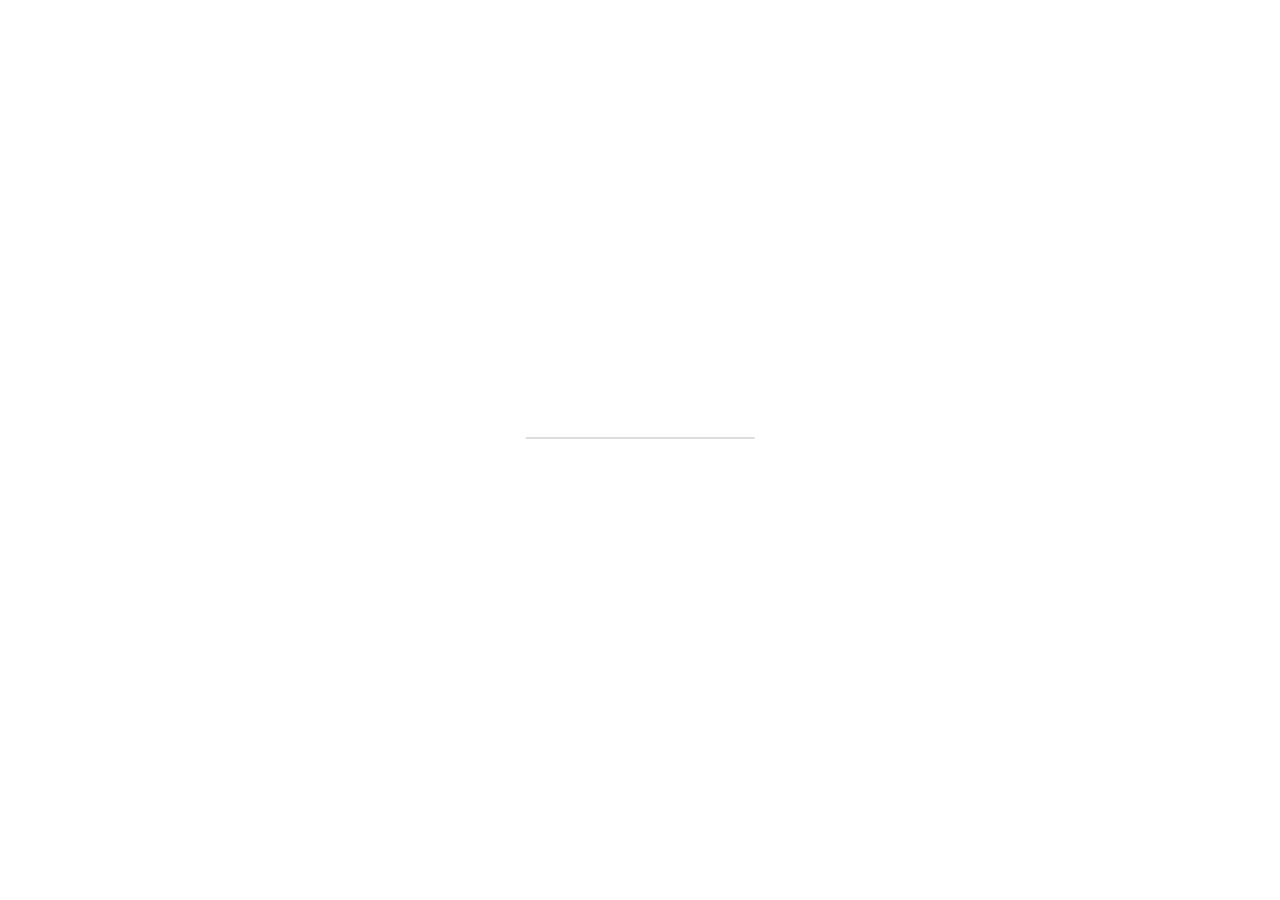
==== webpage/index.html @ ecf17a47 "Vefsíðan" ====
<!DOCTYPE html>
<html>
<title>Icelandic for Beginners</title>
<meta charset="UTF-8">
<meta name="description" content="Learn Icelandic for Beginners">
<meta name="keywords"
	content="Icelandic, Beginners' Icelandic, Learn Icelandic">
<meta name="author" content="Arnór Kristmundsson">
<meta name="viewport" content="width=device-width, initial-scale=1">
<link rel="stylesheet" href="style.css">
<body>

	<div
		class="bgimg w3-display-container w3-animate-opacity w3-text-white">
		<div class="w3-display-topleft w3-padding-large w3-xlarge">
			LOGO</div>
		<div class="w3-display-middle">
			<h1 class="w3-jumbo w3-animate-top">LEARN ICELANDIC</h1>
			<hr class="w3-border-grey" style="margin: auto; width: 40%">
			<p class="w3-large w3-center">
				<a class="w3-button" href="https://notendur.hi.is/ebba/index-english.html"
					target="_blank">Log in</a>
			</p>
			<p class="w3-large w3-center">
				<a class="w3-button" href="https://notendur.hi.is/ebba/index-english.html"
					target="_blank">Sign up</a>
			</p>
		</div>
		<div class="w3-display-bottomleft w3-padding-large">
			Powered by <a href="https://notendur.hi.is/ebba/index-english.html"
				target="_blank">Ebba</a>
		</div>
	</div>

</body>
</html>
---- webpage/style.css ----
/* W3.CSS 4.05 October 2017 by Jan Egil and Borge Refsnes */
/* Háskóli Íslands 22. October 2017 modified by Arnór Kristmundsson */
html {
	box-sizing: border-box
}

*, *:before, *:after {
	box-sizing: inherit
}
/* Extract from normalize.css by Nicolas Gallagher and Jonathan Neal git.io/normalize */
html {
	-ms-text-size-adjust: 100%;
	-webkit-text-size-adjust: 100%
}

body {
	margin: 0
}

article, aside, details, figcaption, figure, footer, header, main, menu,
	nav, section, summary {
	display: block
}

audio, canvas, progress, video {
	display: inline-block
}

progress {
	vertical-align: baseline
}

audio:not ([controls] ){
	display: none;
	height: 0
}

[hidden], template {
	display: none
}

a {
	background-color: transparent;
	-webkit-text-decoration-skip: objects
}

a:active, a:hover {
	outline-width: 0
}

abbr[title] {
	border-bottom: none;
	text-decoration: underline;
	text-decoration: underline dotted
}

dfn {
	font-style: italic
}

mark {
	background: #ff0;
	color: #000
}

small {
	font-size: 80%
}

sub, sup {
	font-size: 75%;
	line-height: 0;
	position: relative;
	vertical-align: baseline
}

sub {
	bottom: -0.25em
}

sup {
	top: -0.5em
}

figure {
	margin: 1em 40px
}

img {
	border-style: none
}

svg:not (:root ){
	overflow: hidden
}

code, kbd, pre, samp {
	font-family: monospace;
	font-size: 1em
}

hr {
	box-sizing: content-box;
	height: 0;
	overflow: visible
}

button, input, select, textarea {
	font: inherit;
	margin: 0
}

optgroup {
	font-weight: bold
}

button, input {
	overflow: visible
}

button, select {
	text-transform: none
}

button, html [type=button], [type=reset], [type=submit] {
	-webkit-appearance: button
}

button::-moz-focus-inner, [type=button]::-moz-focus-inner, [type=reset]::-moz-focus-inner,
	[type=submit]::-moz-focus-inner {
	border-style: none;
	padding: 0
}

button:-moz-focusring, [type=button]:-moz-focusring, [type=reset]:-moz-focusring,
	[type=submit]:-moz-focusring {
	outline: 1px dotted ButtonText
}

fieldset {
	border: 1px solid #c0c0c0;
	margin: 0 2px;
	padding: .35em .625em .75em
}

legend {
	color: inherit;
	display: table;
	max-width: 100%;
	padding: 0;
	white-space: normal
}

textarea {
	overflow: auto
}

[type=checkbox], [type=radio] {
	padding: 0
}

[type=number]::-webkit-inner-spin-button, [type=number]::-webkit-outer-spin-button
	{
	height: auto
}

[type=search] {
	-webkit-appearance: textfield;
	outline-offset: -2px
}

[type=search]::-webkit-search-cancel-button, [type=search]::-webkit-search-decoration
	{
	-webkit-appearance: none
}

::-webkit-input-placeholder {
	color: inherit;
	opacity: 0.54
}

::-webkit-file-upload-button {
	-webkit-appearance: button;
	font: inherit
}
/* End extract */
html, body {
	font-family: Verdana, sans-serif;
	font-size: 15px;
	line-height: 1.5;
	height: 100%
}

html {
	overflow-x: hidden
}

h1 {
	font-size: 36px
}

h2 {
	font-size: 30px
}

h3 {
	font-size: 24px
}

h4 {
	font-size: 20px
}

h5 {
	font-size: 18px
}

h6 {
	font-size: 16px
}

.w3-serif {
	font-family: serif
}

h1, h2, h3, h4, h5, h6 {
	font-family: Arial, sans-serif;
	font-weight: 400;
	margin: 10px 0
}

.w3-wide {
	letter-spacing: 4px
}

hr {
	border: 0;
	border-top: 1px solid #eee;
	margin: 20px 0
}

.w3-image {
	max-width: 100%;
	height: auto
}

img {
	margin-bottom: -5px
}

a {
	color: inherit
}

.w3-table, .w3-table-all {
	border-collapse: collapse;
	border-spacing: 0;
	width: 100%;
	display: table
}

.w3-table-all {
	border: 1px solid #ccc
}

.w3-bordered tr, .w3-table-all tr {
	border-bottom: 1px solid #ddd
}

.w3-striped tbody tr:nth-child(even) {
	background-color: #f1f1f1
}

.w3-table-all tr:nth-child(odd) {
	background-color: #fff
}

.w3-table-all tr:nth-child(even) {
	background-color: #f1f1f1
}

.w3-hoverable tbody tr:hover, .w3-ul.w3-hoverable li:hover {
	background-color: #ccc
}

.w3-centered tr th, .w3-centered tr td {
	text-align: center
}

.w3-table td, .w3-table th, .w3-table-all td, .w3-table-all th {
	padding: 8px 8px;
	display: table-cell;
	text-align: left;
	vertical-align: top
}

.w3-table th:first-child, .w3-table td:first-child, .w3-table-all th:first-child,
	.w3-table-all td:first-child {
	padding-left: 16px
}

.w3-btn, .w3-button {
	border: none;
	display: inline-block;
	outline: 0;
	padding: 8px 16px;
	vertical-align: middle;
	overflow: hidden;
	text-decoration: none;
	color: inherit;
	background-color: inherit;
	text-align: center;
	cursor: pointer;
	white-space: nowrap
}

.w3-btn:hover {
	box-shadow: 0 8px 16px 0 rgba(0, 0, 0, 0.2), 0 6px 20px 0
		rgba(0, 0, 0, 0.19)
}

.w3-btn, .w3-button {
	-webkit-touch-callout: none;
	-webkit-user-select: none;
	-khtml-user-select: none;
	-moz-user-select: none;
	-ms-user-select: none;
	user-select: none
}

.w3-disabled, .w3-btn:disabled, .w3-button:disabled {
	cursor: not-allowed;
	opacity: 0.3
}

.w3-disabled *, :disabled * {
	pointer-events: none
}

.w3-btn.w3-disabled:hover, .w3-btn:disabled:hover {
	box-shadow: none
}

.w3-badge, .w3-tag {
	background-color: #000;
	color: #fff;
	display: inline-block;
	padding-left: 8px;
	padding-right: 8px;
	text-align: center
}

.w3-badge {
	border-radius: 50%
}

.w3-ul {
	list-style-type: none;
	padding: 0;
	margin: 0
}

.w3-ul li {
	padding: 8px 16px;
	border-bottom: 1px solid #ddd
}

.w3-ul li:last-child {
	border-bottom: none
}

.w3-tooltip, .w3-display-container {
	position: relative
}

.w3-tooltip .w3-text {
	display: none
}

.w3-tooltip:hover .w3-text {
	display: inline-block
}

.w3-ripple:active {
	opacity: 0.5
}

.w3-ripple {
	transition: opacity 0s
}

.w3-input {
	padding: 8px;
	display: block;
	border: none;
	border-bottom: 1px solid #ccc;
	width: 100%
}

.w3-select {
	padding: 9px 0;
	width: 100%;
	border: none;
	border-bottom: 1px solid #ccc
}

.w3-dropdown-click, .w3-dropdown-hover {
	position: relative;
	display: inline-block;
	cursor: pointer
}

.w3-dropdown-hover:hover .w3-dropdown-content {
	display: block;
	z-index: 1
}

.w3-dropdown-hover:first-child, .w3-dropdown-click:hover {
	background-color: #ccc;
	color: #000
}

.w3-dropdown-hover:hover>.w3-button:first-child, .w3-dropdown-click:hover>.w3-button:first-child
	{
	background-color: #ccc;
	color: #000
}

.w3-dropdown-content {
	cursor: auto;
	color: #000;
	background-color: #fff;
	display: none;
	position: absolute;
	min-width: 160px;
	margin: 0;
	padding: 0
}

.w3-check, .w3-radio {
	width: 24px;
	height: 24px;
	position: relative;
	top: 6px
}

.w3-sidebar {
	height: 100%;
	width: 200px;
	background-color: #fff;
	position: fixed !important;
	z-index: 1;
	overflow: auto
}

.w3-bar-block .w3-dropdown-hover, .w3-bar-block .w3-dropdown-click {
	width: 100%
}

.w3-bar-block .w3-dropdown-hover .w3-dropdown-content, .w3-bar-block .w3-dropdown-click .w3-dropdown-content
	{
	min-width: 100%
}

.w3-bar-block .w3-dropdown-hover .w3-button, .w3-bar-block .w3-dropdown-click .w3-button
	{
	width: 100%;
	text-align: left;
	padding: 8px 16px
}

.w3-main, #main {
	transition: margin-left .4s
}

.w3-modal {
	z-index: 3;
	display: none;
	padding-top: 100px;
	position: fixed;
	left: 0;
	top: 0;
	width: 100%;
	height: 100%;
	overflow: auto;
	background-color: rgb(0, 0, 0);
	background-color: rgba(0, 0, 0, 0.4)
}

.w3-modal-content {
	margin: auto;
	background-color: #fff;
	position: relative;
	padding: 0;
	outline: 0;
	width: 600px
}

.w3-bar {
	width: 100%;
	overflow: hidden
}

.w3-center .w3-bar {
	display: inline-block;
	width: auto
}

.w3-bar .w3-bar-item {
	padding: 8px 16px;
	float: left;
	width: auto;
	border: none;
	outline: none;
	display: block
}

.w3-bar .w3-dropdown-hover, .w3-bar .w3-dropdown-click {
	position: static;
	float: left
}

.w3-bar .w3-button {
	white-space: normal
}

.w3-bar-block .w3-bar-item {
	width: 100%;
	display: block;
	padding: 8px 16px;
	text-align: left;
	border: none;
	outline: none;
	white-space: normal;
	float: none
}

.w3-bar-block.w3-center .w3-bar-item {
	text-align: center
}

.w3-block {
	display: block;
	width: 100%
}

.w3-responsive {
	display: block;
	overflow-x: auto
}

.w3-container:after, .w3-container:before, .w3-panel:after, .w3-panel:before,
	.w3-row:after, .w3-row:before, .w3-row-padding:after, .w3-row-padding:before,
	.w3-cell-row:before, .w3-cell-row:after, .w3-clear:after, .w3-clear:before,
	.w3-bar:before, .w3-bar:after {
	content: "";
	display: table;
	clear: both
}

.w3-col, .w3-half, .w3-third, .w3-twothird, .w3-threequarter,
	.w3-quarter {
	float: left;
	width: 100%
}

.w3-col.s1 {
	width: 8.33333%
}

.w3-col.s2 {
	width: 16.66666%
}

.w3-col.s3 {
	width: 24.99999%
}

.w3-col.s4 {
	width: 33.33333%
}

.w3-col.s5 {
	width: 41.66666%
}

.w3-col.s6 {
	width: 49.99999%
}

.w3-col.s7 {
	width: 58.33333%
}

.w3-col.s8 {
	width: 66.66666%
}

.w3-col.s9 {
	width: 74.99999%
}

.w3-col.s10 {
	width: 83.33333%
}

.w3-col.s11 {
	width: 91.66666%
}

.w3-col.s12 {
	width: 99.99999%
}

@media ( min-width :601px) {
	.w3-col.m1 {
		width: 8.33333%
	}
	.w3-col.m2 {
		width: 16.66666%
	}
	.w3-col.m3, .w3-quarter {
		width: 24.99999%
	}
	.w3-col.m4, .w3-third {
		width: 33.33333%
	}
	.w3-col.m5 {
		width: 41.66666%
	}
	.w3-col.m6, .w3-half {
		width: 49.99999%
	}
	.w3-col.m7 {
		width: 58.33333%
	}
	.w3-col.m8, .w3-twothird {
		width: 66.66666%
	}
	.w3-col.m9, .w3-threequarter {
		width: 74.99999%
	}
	.w3-col.m10 {
		width: 83.33333%
	}
	.w3-col.m11 {
		width: 91.66666%
	}
	.w3-col.m12 {
		width: 99.99999%
	}
}

@media ( min-width :993px) {
	.w3-col.l1 {
		width: 8.33333%
	}
	.w3-col.l2 {
		width: 16.66666%
	}
	.w3-col.l3 {
		width: 24.99999%
	}
	.w3-col.l4 {
		width: 33.33333%
	}
	.w3-col.l5 {
		width: 41.66666%
	}
	.w3-col.l6 {
		width: 49.99999%
	}
	.w3-col.l7 {
		width: 58.33333%
	}
	.w3-col.l8 {
		width: 66.66666%
	}
	.w3-col.l9 {
		width: 74.99999%
	}
	.w3-col.l10 {
		width: 83.33333%
	}
	.w3-col.l11 {
		width: 91.66666%
	}
	.w3-col.l12 {
		width: 99.99999%
	}
}

.w3-content {
	max-width: 980px;
	margin: auto
}

.w3-rest {
	overflow: hidden
}

.w3-cell-row {
	display: table;
	width: 100%
}

.w3-cell {
	display: table-cell
}

.w3-cell-top {
	vertical-align: top
}

.w3-cell-middle {
	vertical-align: middle
}

.w3-cell-bottom {
	vertical-align: bottom
}

.w3-hide {
	display: none !important
}

.w3-show-block, .w3-show {
	display: block !important
}

.w3-show-inline-block {
	display: inline-block !important
}

@media ( max-width :600px) {
	.w3-modal-content {
		margin: 0 10px;
		width: auto !important
	}
	.w3-modal {
		padding-top: 30px
	}
	.w3-dropdown-hover.w3-mobile .w3-dropdown-content, .w3-dropdown-click.w3-mobile .w3-dropdown-content
		{
		position: relative
	}
	.w3-hide-small {
		display: none !important
	}
	.w3-mobile {
		display: block;
		width: 100% !important
	}
	.w3-bar-item.w3-mobile, .w3-dropdown-hover.w3-mobile, .w3-dropdown-click.w3-mobile
		{
		text-align: center
	}
	.w3-dropdown-hover.w3-mobile, .w3-dropdown-hover.w3-mobile .w3-btn,
		.w3-dropdown-hover.w3-mobile .w3-button, .w3-dropdown-click.w3-mobile,
		.w3-dropdown-click.w3-mobile .w3-btn, .w3-dropdown-click.w3-mobile .w3-button
		{
		width: 100%
	}
}

@media ( max-width :768px) {
	.w3-modal-content {
		width: 500px
	}
	.w3-modal {
		padding-top: 50px
	}
}

@media ( min-width :993px) {
	.w3-modal-content {
		width: 900px
	}
	.w3-hide-large {
		display: none !important
	}
	.w3-sidebar.w3-collapse {
		display: block !important
	}
}

@media ( max-width :992px) and (min-width:601px) {
	.w3-hide-medium {
		display: none !important
	}
}

@media ( max-width :992px) {
	.w3-sidebar.w3-collapse {
		display: none
	}
	.w3-main {
		margin-left: 0 !important;
		margin-right: 0 !important
	}
}

.w3-top, .w3-bottom {
	position: fixed;
	width: 100%;
	z-index: 1
}

.w3-top {
	top: 0
}

.w3-bottom {
	bottom: 0
}

.w3-overlay {
	position: fixed;
	display: none;
	width: 100%;
	height: 100%;
	top: 0;
	left: 0;
	right: 0;
	bottom: 0;
	background-color: rgba(0, 0, 0, 0.5);
	z-index: 2
}

.w3-display-topleft {
	position: absolute;
	left: 0;
	top: 0
}

.w3-display-topright {
	position: absolute;
	right: 0;
	top: 0
}

.w3-display-bottomleft {
	position: absolute;
	left: 0;
	bottom: 0
}

.w3-display-bottomright {
	position: absolute;
	right: 0;
	bottom: 0
}

.w3-display-middle {
	position: absolute;
	top: 50%;
	left: 50%;
	transform: translate(-50%, -50%);
	-ms-transform: translate(-50%, -50%)
}

.w3-display-left {
	position: absolute;
	top: 50%;
	left: 0%;
	transform: translate(0%, -50%);
	-ms-transform: translate(-0%, -50%)
}

.w3-display-right {
	position: absolute;
	top: 50%;
	right: 0%;
	transform: translate(0%, -50%);
	-ms-transform: translate(0%, -50%)
}

.w3-display-topmiddle {
	position: absolute;
	left: 50%;
	top: 0;
	transform: translate(-50%, 0%);
	-ms-transform: translate(-50%, 0%)
}

.w3-display-bottommiddle {
	position: absolute;
	left: 50%;
	bottom: 0;
	transform: translate(-50%, 0%);
	-ms-transform: translate(-50%, 0%)
}

.w3-display-container:hover .w3-display-hover {
	display: block
}

.w3-display-container:hover span.w3-display-hover {
	display: inline-block
}

.w3-display-hover {
	display: none
}

.w3-display-position {
	position: absolute
}

.w3-circle {
	border-radius: 50%
}

.w3-round-small {
	border-radius: 2px
}

.w3-round, .w3-round-medium {
	border-radius: 4px
}

.w3-round-large {
	border-radius: 8px
}

.w3-round-xlarge {
	border-radius: 16px
}

.w3-round-xxlarge {
	border-radius: 32px
}

.w3-row-padding, .w3-row-padding>.w3-half, .w3-row-padding>.w3-third,
	.w3-row-padding>.w3-twothird, .w3-row-padding>.w3-threequarter,
	.w3-row-padding>.w3-quarter, .w3-row-padding>.w3-col {
	padding: 0 8px
}

.w3-container, .w3-panel {
	padding: 0.01em 16px
}

.w3-panel {
	margin-top: 16px;
	margin-bottom: 16px
}

.w3-code, .w3-codespan {
	font-family: Consolas;
	font-size: 16px
}

.w3-code {
	width: auto;
	background-color: #fff;
	padding: 8px 12px;
	border-left: 4px solid #4CAF50;
	word-wrap: break-word
}

.w3-codespan {
	color: crimson;
	background-color: #f1f1f1;
	padding-left: 4px;
	padding-right: 4px;
	font-size: 110%
}

.w3-card, .w3-card-2 {
	box-shadow: 0 2px 5px 0 rgba(0, 0, 0, 0.16), 0 2px 10px 0
		rgba(0, 0, 0, 0.12)
}

.w3-card-4, .w3-hover-shadow:hover {
	box-shadow: 0 4px 10px 0 rgba(0, 0, 0, 0.2), 0 4px 20px 0
		rgba(0, 0, 0, 0.19)
}

.w3-spin {
	animation: w3-spin 2s infinite linear
}

@
keyframes w3-spin { 0%{
	transform: rotate(0deg)
}

100%{
transform
:rotate(359deg)
}
}
.w3-animate-fading {
	animation: fading 10s infinite
}

@
keyframes fading { 0%{
	opacity: 0
}

50%{
opacity
:
1
}
100%{
opacity
:
0
}
}
.w3-animate-opacity {
	animation: opac 0.8s
}

@
keyframes opac {
	from {opacity: 0
}

to {
	opacity: 1
}

}
.w3-animate-top {
	position: relative;
	animation: animatetop 0.4s
}

@
keyframes animatetop {
	from {top: -300px;
	opacity: 0
}

to {
	top: 0;
	opacity: 1
}

}
.w3-animate-left {
	position: relative;
	animation: animateleft 0.4s
}

@
keyframes animateleft {
	from {left: -300px;
	opacity: 0
}

to {
	left: 0;
	opacity: 1
}

}
.w3-animate-right {
	position: relative;
	animation: animateright 0.4s
}

@
keyframes animateright {
	from {right: -300px;
	opacity: 0
}

to {
	right: 0;
	opacity: 1
}

}
.w3-animate-bottom {
	position: relative;
	animation: animatebottom 0.4s
}

@
keyframes animatebottom {
	from {bottom: -300px;
	opacity: 0
}

to {
	bottom: 0;
	opacity: 1
}

}
.w3-animate-zoom {
	animation: animatezoom 0.6s
}

@
keyframes animatezoom {
	from {transform: scale(0)
}

to {
	transform: scale(1)
}

}
.w3-animate-input {
	transition: width 0.4s ease-in-out
}

.w3-animate-input:focus {
	width: 100% !important
}

.w3-opacity, .w3-hover-opacity:hover {
	opacity: 0.60
}

.w3-opacity-off, .w3-hover-opacity-off:hover {
	opacity: 1
}

.w3-opacity-max {
	opacity: 0.25
}

.w3-opacity-min {
	opacity: 0.75
}

.w3-greyscale-max, .w3-grayscale-max, .w3-hover-greyscale:hover,
	.w3-hover-grayscale:hover {
	filter: grayscale(100%)
}

.w3-greyscale, .w3-grayscale {
	filter: grayscale(75%)
}

.w3-greyscale-min, .w3-grayscale-min {
	filter: grayscale(50%)
}

.w3-sepia {
	filter: sepia(75%)
}

.w3-sepia-max, .w3-hover-sepia:hover {
	filter: sepia(100%)
}

.w3-sepia-min {
	filter: sepia(50%)
}

.w3-tiny {
	font-size: 10px !important
}

.w3-small {
	font-size: 12px !important
}

.w3-medium {
	font-size: 15px !important
}

.w3-large {
	font-size: 18px !important
}

.w3-xlarge {
	font-size: 24px !important
}

.w3-xxlarge {
	font-size: 36px !important
}

.w3-xxxlarge {
	font-size: 48px !important
}

.w3-jumbo {
	font-size: 64px !important
}

.w3-left-align {
	text-align: left !important
}

.w3-right-align {
	text-align: right !important
}

.w3-justify {
	text-align: justify !important
}

.w3-center {
	text-align: center !important
}

.w3-border-0 {
	border: 0 !important
}

.w3-border {
	border: 1px solid #ccc !important
}

.w3-border-top {
	border-top: 1px solid #ccc !important
}

.w3-border-bottom {
	border-bottom: 1px solid #ccc !important
}

.w3-border-left {
	border-left: 1px solid #ccc !important
}

.w3-border-right {
	border-right: 1px solid #ccc !important
}

.w3-topbar {
	border-top: 6px solid #ccc !important
}

.w3-bottombar {
	border-bottom: 6px solid #ccc !important
}

.w3-leftbar {
	border-left: 6px solid #ccc !important
}

.w3-rightbar {
	border-right: 6px solid #ccc !important
}

.w3-section, .w3-code {
	margin-top: 16px !important;
	margin-bottom: 16px !important
}

.w3-margin {
	margin: 16px !important
}

.w3-margin-top {
	margin-top: 16px !important
}

.w3-margin-bottom {
	margin-bottom: 16px !important
}

.w3-margin-left {
	margin-left: 16px !important
}

.w3-margin-right {
	margin-right: 16px !important
}

.w3-padding-small {
	padding: 4px 8px !important
}

.w3-padding {
	padding: 8px 16px !important
}

.w3-padding-large {
	padding: 12px 24px !important
}

.w3-padding-16 {
	padding-top: 16px !important;
	padding-bottom: 16px !important
}

.w3-padding-24 {
	padding-top: 24px !important;
	padding-bottom: 24px !important
}

.w3-padding-32 {
	padding-top: 32px !important;
	padding-bottom: 32px !important
}

.w3-padding-48 {
	padding-top: 48px !important;
	padding-bottom: 48px !important
}

.w3-padding-64 {
	padding-top: 64px !important;
	padding-bottom: 64px !important
}

.w3-left {
	float: left !important
}

.w3-right {
	float: right !important
}

.w3-button:hover {
	color: #000 !important;
	background-color: #ccc !important
}

.w3-transparent, .w3-hover-none:hover {
	background-color: transparent !important
}

.w3-hover-none:hover {
	box-shadow: none !important
}
/* Colors */
.w3-amber, .w3-hover-amber:hover {
	color: #000 !important;
	background-color: #ffc107 !important
}

.w3-aqua, .w3-hover-aqua:hover {
	color: #000 !important;
	background-color: #00ffff !important
}

.w3-blue, .w3-hover-blue:hover {
	color: #fff !important;
	background-color: #2196F3 !important
}

.w3-light-blue, .w3-hover-light-blue:hover {
	color: #000 !important;
	background-color: #87CEEB !important
}

.w3-brown, .w3-hover-brown:hover {
	color: #fff !important;
	background-color: #795548 !important
}

.w3-cyan, .w3-hover-cyan:hover {
	color: #000 !important;
	background-color: #00bcd4 !important
}

.w3-blue-grey, .w3-hover-blue-grey:hover, .w3-blue-gray,
	.w3-hover-blue-gray:hover {
	color: #fff !important;
	background-color: #607d8b !important
}

.w3-green, .w3-hover-green:hover {
	color: #fff !important;
	background-color: #4CAF50 !important
}

.w3-light-green, .w3-hover-light-green:hover {
	color: #000 !important;
	background-color: #8bc34a !important
}

.w3-indigo, .w3-hover-indigo:hover {
	color: #fff !important;
	background-color: #3f51b5 !important
}

.w3-khaki, .w3-hover-khaki:hover {
	color: #000 !important;
	background-color: #f0e68c !important
}

.w3-lime, .w3-hover-lime:hover {
	color: #000 !important;
	background-color: #cddc39 !important
}

.w3-orange, .w3-hover-orange:hover {
	color: #000 !important;
	background-color: #ff9800 !important
}

.w3-deep-orange, .w3-hover-deep-orange:hover {
	color: #fff !important;
	background-color: #ff5722 !important
}

.w3-pink, .w3-hover-pink:hover {
	color: #fff !important;
	background-color: #e91e63 !important
}

.w3-purple, .w3-hover-purple:hover {
	color: #fff !important;
	background-color: #9c27b0 !important
}

.w3-deep-purple, .w3-hover-deep-purple:hover {
	color: #fff !important;
	background-color: #673ab7 !important
}

.w3-red, .w3-hover-red:hover {
	color: #fff !important;
	background-color: #f44336 !important
}

.w3-sand, .w3-hover-sand:hover {
	color: #000 !important;
	background-color: #fdf5e6 !important
}

.w3-teal, .w3-hover-teal:hover {
	color: #fff !important;
	background-color: #009688 !important
}

.w3-yellow, .w3-hover-yellow:hover {
	color: #000 !important;
	background-color: #ffeb3b !important
}

.w3-white, .w3-hover-white:hover {
	color: #000 !important;
	background-color: #fff !important
}

.w3-black, .w3-hover-black:hover {
	color: #fff !important;
	background-color: #000 !important
}

.w3-grey, .w3-hover-grey:hover, .w3-gray, .w3-hover-gray:hover {
	color: #000 !important;
	background-color: #bbb !important
}

.w3-light-grey, .w3-hover-light-grey:hover, .w3-light-gray,
	.w3-hover-light-gray:hover {
	color: #000 !important;
	background-color: #f1f1f1 !important
}

.w3-dark-grey, .w3-hover-dark-grey:hover, .w3-dark-gray,
	.w3-hover-dark-gray:hover {
	color: #fff !important;
	background-color: #616161 !important
}

.w3-pale-red, .w3-hover-pale-red:hover {
	color: #000 !important;
	background-color: #ffdddd !important
}

.w3-pale-green, .w3-hover-pale-green:hover {
	color: #000 !important;
	background-color: #ddffdd !important
}

.w3-pale-yellow, .w3-hover-pale-yellow:hover {
	color: #000 !important;
	background-color: #ffffcc !important
}

.w3-pale-blue, .w3-hover-pale-blue:hover {
	color: #000 !important;
	background-color: #ddffff !important
}

.w3-text-red, .w3-hover-text-red:hover {
	color: #f44336 !important
}

.w3-text-green, .w3-hover-text-green:hover {
	color: #4CAF50 !important
}

.w3-text-blue, .w3-hover-text-blue:hover {
	color: #2196F3 !important
}

.w3-text-yellow, .w3-hover-text-yellow:hover {
	color: #ffeb3b !important
}

.w3-text-white, .w3-hover-text-white:hover {
	color: #fff !important
}

.w3-text-black, .w3-hover-text-black:hover {
	color: #000 !important
}

.w3-text-grey, .w3-hover-text-grey:hover, .w3-text-gray,
	.w3-hover-text-gray:hover {
	color: #757575 !important
}

.w3-text-amber {
	color: #ffc107 !important
}

.w3-text-aqua {
	color: #00ffff !important
}

.w3-text-light-blue {
	color: #87CEEB !important
}

.w3-text-brown {
	color: #795548 !important
}

.w3-text-cyan {
	color: #00bcd4 !important
}

.w3-text-blue-grey, .w3-text-blue-gray {
	color: #607d8b !important
}

.w3-text-light-green {
	color: #8bc34a !important
}

.w3-text-indigo {
	color: #3f51b5 !important
}

.w3-text-khaki {
	color: #b4aa50 !important
}

.w3-text-lime {
	color: #cddc39 !important
}

.w3-text-orange {
	color: #ff9800 !important
}

.w3-text-deep-orange {
	color: #ff5722 !important
}

.w3-text-pink {
	color: #e91e63 !important
}

.w3-text-purple {
	color: #9c27b0 !important
}

.w3-text-deep-purple {
	color: #673ab7 !important
}

.w3-text-sand {
	color: #fdf5e6 !important
}

.w3-text-teal {
	color: #009688 !important
}

.w3-text-light-grey, .w3-hover-text-light-grey:hover,
	.w3-text-light-gray, .w3-hover-text-light-gray:hover {
	color: #f1f1f1 !important
}

.w3-text-dark-grey, .w3-hover-text-dark-grey:hover, .w3-text-dark-gray,
	.w3-hover-text-dark-gray:hover {
	color: #3a3a3a !important
}

.w3-border-red, .w3-hover-border-red:hover {
	border-color: #f44336 !important
}

.w3-border-green, .w3-hover-border-green:hover {
	border-color: #4CAF50 !important
}

.w3-border-blue, .w3-hover-border-blue:hover {
	border-color: #2196F3 !important
}

.w3-border-yellow, .w3-hover-border-yellow:hover {
	border-color: #ffeb3b !important
}

.w3-border-white, .w3-hover-border-white:hover {
	border-color: #fff !important
}

.w3-border-black, .w3-hover-border-black:hover {
	border-color: #000 !important
}

.w3-border-grey, .w3-hover-border-grey:hover, .w3-border-gray,
	.w3-hover-border-gray:hover {
	border-color: #bbb !important
}

.bgimg {
    background-image: url('Iceland.jpg');
    min-height: 100%;
    background-position: center;
    background-size: cover;
}
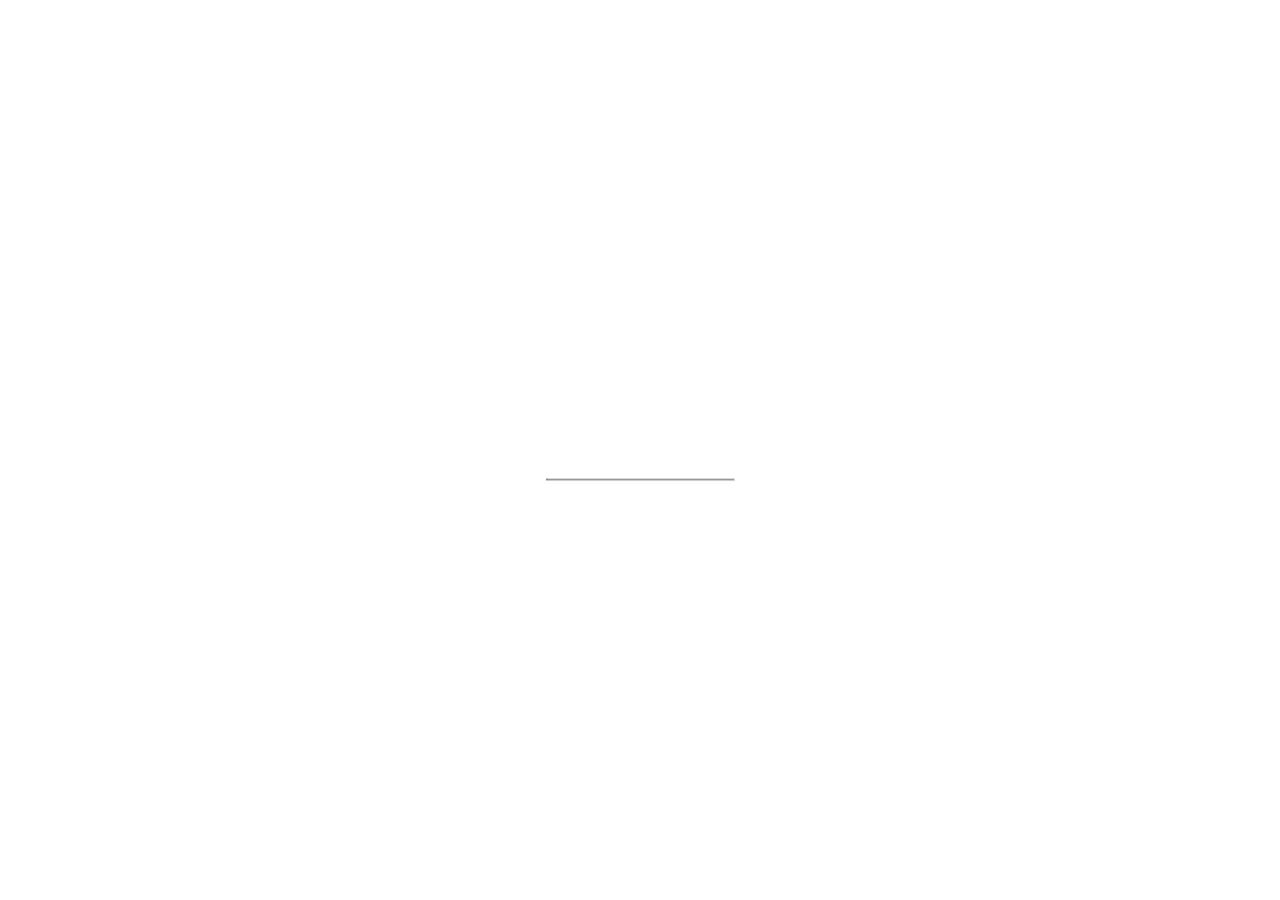
==== commit 2e2e504c: "Setti loginformið á forsíðuna" ====
--- a/webpage/index.html
+++ b/webpage/index.html
@@ -6,31 +6,72 @@
 <meta name="keywords"
 	content="Icelandic, Beginners' Icelandic, Learn Icelandic">
 <meta name="author" content="Arnór Kristmundsson">
-<meta name="viewport" content="width=device-width, initial-scale=1">
+<meta name="viewport" content="width=device-width, initial-scale=1, shrink-to-fit=no">
+<!-- Bootstrap CSS -->
+<link rel="stylesheet"
+	href="https://maxcdn.bootstrapcdn.com/bootstrap/4.0.0-beta.2/css/bootstrap.min.css"
+	integrity="sha384-PsH8R72JQ3SOdhVi3uxftmaW6Vc51MKb0q5P2rRUpPvrszuE4W1povHYgTpBfshb"
+	crossorigin="anonymous">
+<!-- Our Stylesheet -->
 <link rel="stylesheet" href="style.css">
 <body>
 
 	<div
-		class="bgimg w3-display-container w3-animate-opacity w3-text-white">
-		<div class="w3-display-topleft w3-padding-large w3-xlarge">
-			LOGO</div>
-		<div class="w3-display-middle">
-			<h1 class="w3-jumbo w3-animate-top">LEARN ICELANDIC</h1>
-			<hr class="w3-border-grey" style="margin: auto; width: 40%">
-			<p class="w3-large w3-center">
-				<a class="w3-button" href="https://notendur.hi.is/ebba/index-english.html"
-					target="_blank">Log in</a>
-			</p>
-			<p class="w3-large w3-center">
-				<a class="w3-button" href="https://notendur.hi.is/ebba/index-english.html"
-					target="_blank">Sign up</a>
-			</p>
-		</div>
-		<div class="w3-display-bottomleft w3-padding-large">
-			Powered by <a href="https://notendur.hi.is/ebba/index-english.html"
-				target="_blank">Ebba</a>
+		class="bgimg display-container animate-opacity">
+		<div class="display-middle">
+			<h1 class="animate-top text-white">LEARN ICELANDIC</h1>
+			<hr class="w3-border-grey">
+			<!--p><a class="button" href="login.html"target="_blank">Log in</a></p>
+			<p><a class="button" href="signup.html"target="_blank">Sign up</a></p-->
+			<button class="openModal" id="openModalLoginForm">Login</button>
+			<!--button class="openModal" id="openModalSignupForm">Signup</button-->
 		</div>
 	</div>
+	<div class="modalForm" id="modalLoginForm">
+		<form method="POST" class="modal-content animate" action="/demo/Login">
+			<div class="closeModal-container">
+				<span class="closeModal" id="closeModalLoginForm" title="Close Modal Login Form">&times;</span>
+			</div>
 
+			<div class="formbody">
+				<label>Username</label>
+				<input type="text" placeholder="Enter Username" name="loginInfo" required>
+				<label>Password</label>
+				<input type="password" placeholder="Enter Password" name="loginInfo" required>
+				<button type="submit" class="login submitLogin">Login</button>
+				<input type="checkbox" checked="checked">
+				Remember me
+			</div>
+
+			<div class="formfooter">
+				<a href="login_modal.html" class="cancel button">Cancel</a> <span
+				class="password">Forgot <a href="#">password?</a></span>
+			</div>
+		</form>
+	</div>
+
+	<div class="modalForm" id="modalSignupForm">
+		<form method="POST" class="modal-content animate" action="/demo/Signup">
+			<div class="closeModal-container">
+				<span class="closeModal" id="closeModalSignupForm" title="Close Modal Login Form">&times;</span>
+			</div>
+
+			<div class="formbody">
+				<label>Username</label>
+				<input type="text" placeholder="Enter Username" name="loginInfo" required>
+				<label>Password</label>
+				<input type="password" placeholder="Enter Password" name="loginInfo" required>
+				<button type="submit" class="login submitLogin">Login</button>
+				<input type="checkbox" checked="checked">
+				Remember me
+			</div>
+
+			<div class="formfooter">
+				<a href="login_modal.html" class="cancel button">Cancel</a> <span
+				class="password">Forgot <a href="#">password?</a></span>
+			</div>
+		</form>
+	</div>
+	<script src="modal.js"></script>
 </body>
 </html>
--- a/webpage/style.css
+++ b/webpage/style.css
@@ -1,102 +1,19 @@
-/* W3.CSS 4.05 October 2017 by Jan Egil and Borge Refsnes */
-/* Háskóli Íslands 22. October 2017 modified by Arnór Kristmundsson */
+/* style.css */
 html {
-	box-sizing: border-box
+	box-sizing: border-box;
+	-ms-text-size-adjust: 100%;
+	-webkit-text-size-adjust: 100% height: 100%;
+	height: 100%;
+	overflow-x: hidden;
 }
 
 *, *:before, *:after {
 	box-sizing: inherit
 }
-/* Extract from normalize.css by Nicolas Gallagher and Jonathan Neal git.io/normalize */
-html {
-	-ms-text-size-adjust: 100%;
-	-webkit-text-size-adjust: 100%
-}
 
 body {
-	margin: 0
-}
-
-article, aside, details, figcaption, figure, footer, header, main, menu,
-	nav, section, summary {
-	display: block
-}
-
-audio, canvas, progress, video {
-	display: inline-block
-}
-
-progress {
-	vertical-align: baseline
-}
-
-audio:not ([controls] ){
-	display: none;
-	height: 0
-}
-
-[hidden], template {
-	display: none
-}
-
-a {
-	background-color: transparent;
-	-webkit-text-decoration-skip: objects
-}
-
-a:active, a:hover {
-	outline-width: 0
-}
-
-abbr[title] {
-	border-bottom: none;
-	text-decoration: underline;
-	text-decoration: underline dotted
-}
-
-dfn {
-	font-style: italic
-}
-
-mark {
-	background: #ff0;
-	color: #000
-}
-
-small {
-	font-size: 80%
-}
-
-sub, sup {
-	font-size: 75%;
-	line-height: 0;
-	position: relative;
-	vertical-align: baseline
-}
-
-sub {
-	bottom: -0.25em
-}
-
-sup {
-	top: -0.5em
-}
-
-figure {
-	margin: 1em 40px
-}
-
-img {
-	border-style: none
-}
-
-svg:not (:root ){
-	overflow: hidden
-}
-
-code, kbd, pre, samp {
-	font-family: monospace;
-	font-size: 1em
+	height: 100%;
+	margin: 0;
 }
 
 hr {
@@ -105,1520 +22,251 @@
 	overflow: visible
 }
 
-button, input, select, textarea {
-	font: inherit;
-	margin: 0
-}
-
-optgroup {
-	font-weight: bold
-}
-
-button, input {
-	overflow: visible
-}
-
-button, select {
-	text-transform: none
-}
-
-button, html [type=button], [type=reset], [type=submit] {
-	-webkit-appearance: button
-}
-
-button::-moz-focus-inner, [type=button]::-moz-focus-inner, [type=reset]::-moz-focus-inner,
-	[type=submit]::-moz-focus-inner {
-	border-style: none;
-	padding: 0
-}
-
-button:-moz-focusring, [type=button]:-moz-focusring, [type=reset]:-moz-focusring,
-	[type=submit]:-moz-focusring {
-	outline: 1px dotted ButtonText
-}
-
-fieldset {
-	border: 1px solid #c0c0c0;
-	margin: 0 2px;
-	padding: .35em .625em .75em
-}
-
-legend {
-	color: inherit;
-	display: table;
-	max-width: 100%;
-	padding: 0;
-	white-space: normal
-}
-
-textarea {
-	overflow: auto
-}
-
-[type=checkbox], [type=radio] {
-	padding: 0
-}
-
-[type=number]::-webkit-inner-spin-button, [type=number]::-webkit-outer-spin-button
-	{
-	height: auto
-}
-
-[type=search] {
-	-webkit-appearance: textfield;
-	outline-offset: -2px
-}
-
-[type=search]::-webkit-search-cancel-button, [type=search]::-webkit-search-decoration
-	{
-	-webkit-appearance: none
-}
-
-::-webkit-input-placeholder {
-	color: inherit;
-	opacity: 0.54
-}
-
-::-webkit-file-upload-button {
-	-webkit-appearance: button;
-	font: inherit
-}
-/* End extract */
-html, body {
+/* containers.css */
+div.display-container {
+	position: relative;
+}
+
+div.display-middle {
+	text-align: center;
+	position: absolute;
+	top: 50%;
+	left: 50%;
+	transform: translate(-50%, -50%);
+	-ms-transform: translate(-50%, -50%);
+}
+
+/* font.css */
+* {
 	font-family: Verdana, sans-serif;
 	font-size: 15px;
 	line-height: 1.5;
-	height: 100%
-}
-
-html {
-	overflow-x: hidden
+}
+
+h1, h2 {
+	font-weight: 400;
+	margin: 10px 0;
 }
 
 h1 {
-	font-size: 36px
-}
-
-h2 {
-	font-size: 30px
-}
-
-h3 {
-	font-size: 24px
-}
-
-h4 {
-	font-size: 20px
-}
-
-h5 {
-	font-size: 18px
-}
-
-h6 {
-	font-size: 16px
-}
-
-.w3-serif {
-	font-family: serif
-}
-
-h1, h2, h3, h4, h5, h6 {
-	font-family: Arial, sans-serif;
-	font-weight: 400;
-	margin: 10px 0
-}
-
-.w3-wide {
-	letter-spacing: 4px
-}
-
-hr {
-	border: 0;
-	border-top: 1px solid #eee;
-	margin: 20px 0
-}
-
-.w3-image {
-	max-width: 100%;
-	height: auto
-}
-
-img {
-	margin-bottom: -5px
-}
-
-a {
-	color: inherit
-}
-
-.w3-table, .w3-table-all {
-	border-collapse: collapse;
-	border-spacing: 0;
-	width: 100%;
-	display: table
-}
-
-.w3-table-all {
-	border: 1px solid #ccc
-}
-
-.w3-bordered tr, .w3-table-all tr {
-	border-bottom: 1px solid #ddd
-}
-
-.w3-striped tbody tr:nth-child(even) {
-	background-color: #f1f1f1
-}
-
-.w3-table-all tr:nth-child(odd) {
-	background-color: #fff
-}
-
-.w3-table-all tr:nth-child(even) {
-	background-color: #f1f1f1
-}
-
-.w3-hoverable tbody tr:hover, .w3-ul.w3-hoverable li:hover {
-	background-color: #ccc
-}
-
-.w3-centered tr th, .w3-centered tr td {
-	text-align: center
-}
-
-.w3-table td, .w3-table th, .w3-table-all td, .w3-table-all th {
-	padding: 8px 8px;
-	display: table-cell;
-	text-align: left;
-	vertical-align: top
-}
-
-.w3-table th:first-child, .w3-table td:first-child, .w3-table-all th:first-child,
-	.w3-table-all td:first-child {
-	padding-left: 16px
-}
-
-.w3-btn, .w3-button {
+	font-size: 52px;
+}
+
+label {
+    font-weight: bold;
+}
+
+.text-white {
+	color: #fff !important;
+}
+
+/* buttons.css */
+
+/* Set a style for all buttons */
+button, .button {
+    color: white;
+    margin: 8px 0;
+    border: none;
+    cursor: pointer;
+}
+
+/* Set a style for all buttons */
+button, .button {
 	border: none;
 	display: inline-block;
 	outline: 0;
-	padding: 8px 16px;
 	vertical-align: middle;
 	overflow: hidden;
 	text-decoration: none;
-	color: inherit;
+	color: #fff;
 	background-color: inherit;
 	text-align: center;
 	cursor: pointer;
-	white-space: nowrap
-}
-
-.w3-btn:hover {
-	box-shadow: 0 8px 16px 0 rgba(0, 0, 0, 0.2), 0 6px 20px 0
-		rgba(0, 0, 0, 0.19)
-}
-
-.w3-btn, .w3-button {
+	white-space: nowrap;
 	-webkit-touch-callout: none;
 	-webkit-user-select: none;
 	-khtml-user-select: none;
 	-moz-user-select: none;
 	-ms-user-select: none;
-	user-select: none
-}
-
-.w3-disabled, .w3-btn:disabled, .w3-button:disabled {
+	user-select: none;
+}
+
+button:disabled, .button:disabled {
 	cursor: not-allowed;
-	opacity: 0.3
-}
-
-.w3-disabled *, :disabled * {
-	pointer-events: none
-}
-
-.w3-btn.w3-disabled:hover, .w3-btn:disabled:hover {
-	box-shadow: none
-}
-
-.w3-badge, .w3-tag {
-	background-color: #000;
-	color: #fff;
-	display: inline-block;
-	padding-left: 8px;
-	padding-right: 8px;
-	text-align: center
-}
-
-.w3-badge {
-	border-radius: 50%
-}
-
-.w3-ul {
-	list-style-type: none;
-	padding: 0;
-	margin: 0
-}
-
-.w3-ul li {
+	opacity: 0.3;
+}
+
+button:hover, .button:hover {
+	text-decoration: none;
+}
+
+
+button.openModal {
 	padding: 8px 16px;
-	border-bottom: 1px solid #ddd
-}
-
-.w3-ul li:last-child {
-	border-bottom: none
-}
-
-.w3-tooltip, .w3-display-container {
-	position: relative
-}
-
-.w3-tooltip .w3-text {
-	display: none
-}
-
-.w3-tooltip:hover .w3-text {
-	display: inline-block
-}
-
-.w3-ripple:active {
-	opacity: 0.5
-}
-
-.w3-ripple {
-	transition: opacity 0s
-}
-
-.w3-input {
-	padding: 8px;
-	display: block;
-	border: none;
-	border-bottom: 1px solid #ccc;
-	width: 100%
-}
-
-.w3-select {
-	padding: 9px 0;
-	width: 100%;
-	border: none;
-	border-bottom: 1px solid #ccc
-}
-
-.w3-dropdown-click, .w3-dropdown-hover {
+	margin: 0 auto;
+}
+
+button.openModal:hover {
+	color: #000;
+	background-color: #ccc;
+}
+
+/* Set a style for submitLogin button */
+button.submit {
+	margin: 8px 0;
+    background-color: #4CAF50 !important;
+    padding: 14px 20px;
+    width: 100%;
+}
+
+/* Extra style for the cancel button (red) */
+a.cancel {
+    width: auto;
+    padding: 10px 18px;
+    background-color: #f44336;
+}
+
+/* Add a hover effect for buttons */
+button.submitLogin:hover, a.cancel:hover {
+    opacity: 0.8;
+}
+
+/* form.css */
+form {
+    border: 3px solid #f1f1f1;
+    max-width: 600px;
+    margin: 5% auto;
+}
+
+	/* Full-width inputs */
+input[type=text], input[type=password] {
+    width: 100%;
+    padding: 12px 20px;
+    margin: 8px 0;
+    display: inline-block;
+    border: 1px solid #ccc;
+    box-sizing: border-box;
+}
+
+/* Add padding to the form body */
+.formbody {
+    padding: 16px;
+}
+
+/* Style the footer of the form */
+.formfooter {
+    background-color: #f1f1f1;
+    padding: 20px;
+}
+
+/* The "Forgot password" text */
+span.password {
+    float: right;
+    padding-top: auto;
+    padding-bottom: auto;
+}
+
+/* The Modal (background) */
+.modalForm {
+    display: none; /* Hidden by default */
+    position: fixed; /* Stay in place */
+    z-index: 1; /* Sit on top */
+    left: 0;
+    top: 0;
+    width: 100%; /* Full width */
+    height: 100%; /* Full height */
+    overflow: auto; /* Enable scroll if needed */
+    background-color: rgb(0,0,0); /* Fallback color */
+    background-color: rgba(0,0,0,0.4); /* Black w/ opacity */
+    padding-top: 60px;
+}
+
+/* Modal Content/Box */
+.modal-content {
+    background-color: #fefefe;
+    margin: 5% auto 15% auto; /* 5% from the top, 15% from the bottom and centered */
+    border: 1px solid #888;
+    width: 80%; /* Could be more or less, depending on screen size */
+}
+
+/* Position the close button */
+.closeModal-container {
+    margin: 24px 0 12px 0;
+    position: relative;
+}
+
+/* The Close Button (x) */
+.closeModal {
+    position: absolute;
+    right: 25px;
+    top: 0;
+    color: #000;
+    font-size: 35px;
+    font-weight: bold;
+}
+
+.closeModal:hover,
+.closeModal:focus {
+    color: red;
+    cursor: pointer;
+}
+
+/* Add Zoom Animation */
+.animate {
+    -webkit-animation: animatezoom 0.6s;
+    animation: animatezoom 0.6s
+}
+
+@-webkit-keyframes animatezoom {
+    from {-webkit-transform: scale(0)} 
+    to {-webkit-transform: scale(1)}
+}
+    
+@keyframes animatezoom {
+    from {transform: scale(0)} 
+    to {transform: scale(1)}
+}
+
+/* Change styles for span and cancel button on extra small screens */
+@media screen and (max-width: 300px) {
+    span.password {
+        display: block;
+        padding-top: 16px;
+        float: none;
+    }
+    .cancel {
+        width: 100%;
+    }
+} 
+
+/* animations */ 
+.animate-opacity {
+	animation: opac 0.8s;
+}
+
+.animate-top {
 	position: relative;
-	display: inline-block;
-	cursor: pointer
-}
-
-.w3-dropdown-hover:hover .w3-dropdown-content {
-	display: block;
-	z-index: 1
-}
-
-.w3-dropdown-hover:first-child, .w3-dropdown-click:hover {
-	background-color: #ccc;
-	color: #000
-}
-
-.w3-dropdown-hover:hover>.w3-button:first-child, .w3-dropdown-click:hover>.w3-button:first-child
-	{
-	background-color: #ccc;
-	color: #000
-}
-
-.w3-dropdown-content {
-	cursor: auto;
-	color: #000;
-	background-color: #fff;
-	display: none;
-	position: absolute;
-	min-width: 160px;
-	margin: 0;
-	padding: 0
-}
-
-.w3-check, .w3-radio {
-	width: 24px;
-	height: 24px;
-	position: relative;
-	top: 6px
-}
-
-.w3-sidebar {
-	height: 100%;
-	width: 200px;
-	background-color: #fff;
-	position: fixed !important;
-	z-index: 1;
-	overflow: auto
-}
-
-.w3-bar-block .w3-dropdown-hover, .w3-bar-block .w3-dropdown-click {
-	width: 100%
-}
-
-.w3-bar-block .w3-dropdown-hover .w3-dropdown-content, .w3-bar-block .w3-dropdown-click .w3-dropdown-content
-	{
-	min-width: 100%
-}
-
-.w3-bar-block .w3-dropdown-hover .w3-button, .w3-bar-block .w3-dropdown-click .w3-button
-	{
-	width: 100%;
-	text-align: left;
-	padding: 8px 16px
-}
-
-.w3-main, #main {
-	transition: margin-left .4s
-}
-
-.w3-modal {
-	z-index: 3;
-	display: none;
-	padding-top: 100px;
-	position: fixed;
-	left: 0;
-	top: 0;
-	width: 100%;
-	height: 100%;
-	overflow: auto;
-	background-color: rgb(0, 0, 0);
-	background-color: rgba(0, 0, 0, 0.4)
-}
-
-.w3-modal-content {
+	animation: animatetop 0.4s;
+}
+
+/* mainpage.css */
+
+/* background picture */
+.bgimg {
+	background-image: url('Iceland.jpg');
+	min-height: 100%;
+	background-position: center;
+	background-size: cover;
+}
+
+/* the line between the title and the buttons */
+hr {
+	border-color: #bbb;
 	margin: auto;
-	background-color: #fff;
-	position: relative;
-	padding: 0;
-	outline: 0;
-	width: 600px
-}
-
-.w3-bar {
-	width: 100%;
-	overflow: hidden
-}
-
-.w3-center .w3-bar {
-	display: inline-block;
-	width: auto
-}
-
-.w3-bar .w3-bar-item {
-	padding: 8px 16px;
-	float: left;
-	width: auto;
-	border: none;
-	outline: none;
-	display: block
-}
-
-.w3-bar .w3-dropdown-hover, .w3-bar .w3-dropdown-click {
-	position: static;
-	float: left
-}
-
-.w3-bar .w3-button {
-	white-space: normal
-}
-
-.w3-bar-block .w3-bar-item {
-	width: 100%;
-	display: block;
-	padding: 8px 16px;
-	text-align: left;
-	border: none;
-	outline: none;
-	white-space: normal;
-	float: none
-}
-
-.w3-bar-block.w3-center .w3-bar-item {
-	text-align: center
-}
-
-.w3-block {
-	display: block;
-	width: 100%
-}
-
-.w3-responsive {
-	display: block;
-	overflow-x: auto
-}
-
-.w3-container:after, .w3-container:before, .w3-panel:after, .w3-panel:before,
-	.w3-row:after, .w3-row:before, .w3-row-padding:after, .w3-row-padding:before,
-	.w3-cell-row:before, .w3-cell-row:after, .w3-clear:after, .w3-clear:before,
-	.w3-bar:before, .w3-bar:after {
-	content: "";
-	display: table;
-	clear: both
-}
-
-.w3-col, .w3-half, .w3-third, .w3-twothird, .w3-threequarter,
-	.w3-quarter {
-	float: left;
-	width: 100%
-}
-
-.w3-col.s1 {
-	width: 8.33333%
-}
-
-.w3-col.s2 {
-	width: 16.66666%
-}
-
-.w3-col.s3 {
-	width: 24.99999%
-}
-
-.w3-col.s4 {
-	width: 33.33333%
-}
-
-.w3-col.s5 {
-	width: 41.66666%
-}
-
-.w3-col.s6 {
-	width: 49.99999%
-}
-
-.w3-col.s7 {
-	width: 58.33333%
-}
-
-.w3-col.s8 {
-	width: 66.66666%
-}
-
-.w3-col.s9 {
-	width: 74.99999%
-}
-
-.w3-col.s10 {
-	width: 83.33333%
-}
-
-.w3-col.s11 {
-	width: 91.66666%
-}
-
-.w3-col.s12 {
-	width: 99.99999%
-}
-
-@media ( min-width :601px) {
-	.w3-col.m1 {
-		width: 8.33333%
-	}
-	.w3-col.m2 {
-		width: 16.66666%
-	}
-	.w3-col.m3, .w3-quarter {
-		width: 24.99999%
-	}
-	.w3-col.m4, .w3-third {
-		width: 33.33333%
-	}
-	.w3-col.m5 {
-		width: 41.66666%
-	}
-	.w3-col.m6, .w3-half {
-		width: 49.99999%
-	}
-	.w3-col.m7 {
-		width: 58.33333%
-	}
-	.w3-col.m8, .w3-twothird {
-		width: 66.66666%
-	}
-	.w3-col.m9, .w3-threequarter {
-		width: 74.99999%
-	}
-	.w3-col.m10 {
-		width: 83.33333%
-	}
-	.w3-col.m11 {
-		width: 91.66666%
-	}
-	.w3-col.m12 {
-		width: 99.99999%
-	}
-}
-
-@media ( min-width :993px) {
-	.w3-col.l1 {
-		width: 8.33333%
-	}
-	.w3-col.l2 {
-		width: 16.66666%
-	}
-	.w3-col.l3 {
-		width: 24.99999%
-	}
-	.w3-col.l4 {
-		width: 33.33333%
-	}
-	.w3-col.l5 {
-		width: 41.66666%
-	}
-	.w3-col.l6 {
-		width: 49.99999%
-	}
-	.w3-col.l7 {
-		width: 58.33333%
-	}
-	.w3-col.l8 {
-		width: 66.66666%
-	}
-	.w3-col.l9 {
-		width: 74.99999%
-	}
-	.w3-col.l10 {
-		width: 83.33333%
-	}
-	.w3-col.l11 {
-		width: 91.66666%
-	}
-	.w3-col.l12 {
-		width: 99.99999%
-	}
-}
-
-.w3-content {
-	max-width: 980px;
-	margin: auto
-}
-
-.w3-rest {
-	overflow: hidden
-}
-
-.w3-cell-row {
-	display: table;
-	width: 100%
-}
-
-.w3-cell {
-	display: table-cell
-}
-
-.w3-cell-top {
-	vertical-align: top
-}
-
-.w3-cell-middle {
-	vertical-align: middle
-}
-
-.w3-cell-bottom {
-	vertical-align: bottom
-}
-
-.w3-hide {
-	display: none !important
-}
-
-.w3-show-block, .w3-show {
-	display: block !important
-}
-
-.w3-show-inline-block {
-	display: inline-block !important
-}
-
-@media ( max-width :600px) {
-	.w3-modal-content {
-		margin: 0 10px;
-		width: auto !important
-	}
-	.w3-modal {
-		padding-top: 30px
-	}
-	.w3-dropdown-hover.w3-mobile .w3-dropdown-content, .w3-dropdown-click.w3-mobile .w3-dropdown-content
-		{
-		position: relative
-	}
-	.w3-hide-small {
-		display: none !important
-	}
-	.w3-mobile {
-		display: block;
-		width: 100% !important
-	}
-	.w3-bar-item.w3-mobile, .w3-dropdown-hover.w3-mobile, .w3-dropdown-click.w3-mobile
-		{
-		text-align: center
-	}
-	.w3-dropdown-hover.w3-mobile, .w3-dropdown-hover.w3-mobile .w3-btn,
-		.w3-dropdown-hover.w3-mobile .w3-button, .w3-dropdown-click.w3-mobile,
-		.w3-dropdown-click.w3-mobile .w3-btn, .w3-dropdown-click.w3-mobile .w3-button
-		{
-		width: 100%
-	}
-}
-
-@media ( max-width :768px) {
-	.w3-modal-content {
-		width: 500px
-	}
-	.w3-modal {
-		padding-top: 50px
-	}
-}
-
-@media ( min-width :993px) {
-	.w3-modal-content {
-		width: 900px
-	}
-	.w3-hide-large {
-		display: none !important
-	}
-	.w3-sidebar.w3-collapse {
-		display: block !important
-	}
-}
-
-@media ( max-width :992px) and (min-width:601px) {
-	.w3-hide-medium {
-		display: none !important
-	}
-}
-
-@media ( max-width :992px) {
-	.w3-sidebar.w3-collapse {
-		display: none
-	}
-	.w3-main {
-		margin-left: 0 !important;
-		margin-right: 0 !important
-	}
-}
-
-.w3-top, .w3-bottom {
-	position: fixed;
-	width: 100%;
-	z-index: 1
-}
-
-.w3-top {
-	top: 0
-}
-
-.w3-bottom {
-	bottom: 0
-}
-
-.w3-overlay {
-	position: fixed;
-	display: none;
-	width: 100%;
-	height: 100%;
-	top: 0;
-	left: 0;
-	right: 0;
-	bottom: 0;
-	background-color: rgba(0, 0, 0, 0.5);
-	z-index: 2
-}
-
-.w3-display-topleft {
-	position: absolute;
-	left: 0;
-	top: 0
-}
-
-.w3-display-topright {
-	position: absolute;
-	right: 0;
-	top: 0
-}
-
-.w3-display-bottomleft {
-	position: absolute;
-	left: 0;
-	bottom: 0
-}
-
-.w3-display-bottomright {
-	position: absolute;
-	right: 0;
-	bottom: 0
-}
-
-.w3-display-middle {
-	position: absolute;
-	top: 50%;
-	left: 50%;
-	transform: translate(-50%, -50%);
-	-ms-transform: translate(-50%, -50%)
-}
-
-.w3-display-left {
-	position: absolute;
-	top: 50%;
-	left: 0%;
-	transform: translate(0%, -50%);
-	-ms-transform: translate(-0%, -50%)
-}
-
-.w3-display-right {
-	position: absolute;
-	top: 50%;
-	right: 0%;
-	transform: translate(0%, -50%);
-	-ms-transform: translate(0%, -50%)
-}
-
-.w3-display-topmiddle {
-	position: absolute;
-	left: 50%;
-	top: 0;
-	transform: translate(-50%, 0%);
-	-ms-transform: translate(-50%, 0%)
-}
-
-.w3-display-bottommiddle {
-	position: absolute;
-	left: 50%;
-	bottom: 0;
-	transform: translate(-50%, 0%);
-	-ms-transform: translate(-50%, 0%)
-}
-
-.w3-display-container:hover .w3-display-hover {
-	display: block
-}
-
-.w3-display-container:hover span.w3-display-hover {
-	display: inline-block
-}
-
-.w3-display-hover {
-	display: none
-}
-
-.w3-display-position {
-	position: absolute
-}
-
-.w3-circle {
-	border-radius: 50%
-}
-
-.w3-round-small {
-	border-radius: 2px
-}
-
-.w3-round, .w3-round-medium {
-	border-radius: 4px
-}
-
-.w3-round-large {
-	border-radius: 8px
-}
-
-.w3-round-xlarge {
-	border-radius: 16px
-}
-
-.w3-round-xxlarge {
-	border-radius: 32px
-}
-
-.w3-row-padding, .w3-row-padding>.w3-half, .w3-row-padding>.w3-third,
-	.w3-row-padding>.w3-twothird, .w3-row-padding>.w3-threequarter,
-	.w3-row-padding>.w3-quarter, .w3-row-padding>.w3-col {
-	padding: 0 8px
-}
-
-.w3-container, .w3-panel {
-	padding: 0.01em 16px
-}
-
-.w3-panel {
-	margin-top: 16px;
-	margin-bottom: 16px
-}
-
-.w3-code, .w3-codespan {
-	font-family: Consolas;
-	font-size: 16px
-}
-
-.w3-code {
-	width: auto;
-	background-color: #fff;
-	padding: 8px 12px;
-	border-left: 4px solid #4CAF50;
-	word-wrap: break-word
-}
-
-.w3-codespan {
-	color: crimson;
-	background-color: #f1f1f1;
-	padding-left: 4px;
-	padding-right: 4px;
-	font-size: 110%
-}
-
-.w3-card, .w3-card-2 {
-	box-shadow: 0 2px 5px 0 rgba(0, 0, 0, 0.16), 0 2px 10px 0
-		rgba(0, 0, 0, 0.12)
-}
-
-.w3-card-4, .w3-hover-shadow:hover {
-	box-shadow: 0 4px 10px 0 rgba(0, 0, 0, 0.2), 0 4px 20px 0
-		rgba(0, 0, 0, 0.19)
-}
-
-.w3-spin {
-	animation: w3-spin 2s infinite linear
-}
-
-@
-keyframes w3-spin { 0%{
-	transform: rotate(0deg)
-}
-
-100%{
-transform
-:rotate(359deg)
-}
-}
-.w3-animate-fading {
-	animation: fading 10s infinite
-}
-
-@
-keyframes fading { 0%{
-	opacity: 0
-}
-
-50%{
-opacity
-:
-1
-}
-100%{
-opacity
-:
-0
-}
-}
-.w3-animate-opacity {
-	animation: opac 0.8s
-}
-
-@
-keyframes opac {
-	from {opacity: 0
-}
-
-to {
-	opacity: 1
-}
-
-}
-.w3-animate-top {
-	position: relative;
-	animation: animatetop 0.4s
-}
-
-@
-keyframes animatetop {
-	from {top: -300px;
-	opacity: 0
-}
-
-to {
-	top: 0;
-	opacity: 1
-}
-
-}
-.w3-animate-left {
-	position: relative;
-	animation: animateleft 0.4s
-}
-
-@
-keyframes animateleft {
-	from {left: -300px;
-	opacity: 0
-}
-
-to {
-	left: 0;
-	opacity: 1
-}
-
-}
-.w3-animate-right {
-	position: relative;
-	animation: animateright 0.4s
-}
-
-@
-keyframes animateright {
-	from {right: -300px;
-	opacity: 0
-}
-
-to {
-	right: 0;
-	opacity: 1
-}
-
-}
-.w3-animate-bottom {
-	position: relative;
-	animation: animatebottom 0.4s
-}
-
-@
-keyframes animatebottom {
-	from {bottom: -300px;
-	opacity: 0
-}
-
-to {
-	bottom: 0;
-	opacity: 1
-}
-
-}
-.w3-animate-zoom {
-	animation: animatezoom 0.6s
-}
-
-@
-keyframes animatezoom {
-	from {transform: scale(0)
-}
-
-to {
-	transform: scale(1)
-}
-
-}
-.w3-animate-input {
-	transition: width 0.4s ease-in-out
-}
-
-.w3-animate-input:focus {
-	width: 100% !important
-}
-
-.w3-opacity, .w3-hover-opacity:hover {
-	opacity: 0.60
-}
-
-.w3-opacity-off, .w3-hover-opacity-off:hover {
-	opacity: 1
-}
-
-.w3-opacity-max {
-	opacity: 0.25
-}
-
-.w3-opacity-min {
-	opacity: 0.75
-}
-
-.w3-greyscale-max, .w3-grayscale-max, .w3-hover-greyscale:hover,
-	.w3-hover-grayscale:hover {
-	filter: grayscale(100%)
-}
-
-.w3-greyscale, .w3-grayscale {
-	filter: grayscale(75%)
-}
-
-.w3-greyscale-min, .w3-grayscale-min {
-	filter: grayscale(50%)
-}
-
-.w3-sepia {
-	filter: sepia(75%)
-}
-
-.w3-sepia-max, .w3-hover-sepia:hover {
-	filter: sepia(100%)
-}
-
-.w3-sepia-min {
-	filter: sepia(50%)
-}
-
-.w3-tiny {
-	font-size: 10px !important
-}
-
-.w3-small {
-	font-size: 12px !important
-}
-
-.w3-medium {
-	font-size: 15px !important
-}
-
-.w3-large {
-	font-size: 18px !important
-}
-
-.w3-xlarge {
-	font-size: 24px !important
-}
-
-.w3-xxlarge {
-	font-size: 36px !important
-}
-
-.w3-xxxlarge {
-	font-size: 48px !important
-}
-
-.w3-jumbo {
-	font-size: 64px !important
-}
-
-.w3-left-align {
-	text-align: left !important
-}
-
-.w3-right-align {
-	text-align: right !important
-}
-
-.w3-justify {
-	text-align: justify !important
-}
-
-.w3-center {
-	text-align: center !important
-}
-
-.w3-border-0 {
-	border: 0 !important
-}
-
-.w3-border {
-	border: 1px solid #ccc !important
-}
-
-.w3-border-top {
-	border-top: 1px solid #ccc !important
-}
-
-.w3-border-bottom {
-	border-bottom: 1px solid #ccc !important
-}
-
-.w3-border-left {
-	border-left: 1px solid #ccc !important
-}
-
-.w3-border-right {
-	border-right: 1px solid #ccc !important
-}
-
-.w3-topbar {
-	border-top: 6px solid #ccc !important
-}
-
-.w3-bottombar {
-	border-bottom: 6px solid #ccc !important
-}
-
-.w3-leftbar {
-	border-left: 6px solid #ccc !important
-}
-
-.w3-rightbar {
-	border-right: 6px solid #ccc !important
-}
-
-.w3-section, .w3-code {
-	margin-top: 16px !important;
-	margin-bottom: 16px !important
-}
-
-.w3-margin {
-	margin: 16px !important
-}
-
-.w3-margin-top {
-	margin-top: 16px !important
-}
-
-.w3-margin-bottom {
-	margin-bottom: 16px !important
-}
-
-.w3-margin-left {
-	margin-left: 16px !important
-}
-
-.w3-margin-right {
-	margin-right: 16px !important
-}
-
-.w3-padding-small {
-	padding: 4px 8px !important
-}
-
-.w3-padding {
-	padding: 8px 16px !important
-}
-
-.w3-padding-large {
-	padding: 12px 24px !important
-}
-
-.w3-padding-16 {
-	padding-top: 16px !important;
-	padding-bottom: 16px !important
-}
-
-.w3-padding-24 {
-	padding-top: 24px !important;
-	padding-bottom: 24px !important
-}
-
-.w3-padding-32 {
-	padding-top: 32px !important;
-	padding-bottom: 32px !important
-}
-
-.w3-padding-48 {
-	padding-top: 48px !important;
-	padding-bottom: 48px !important
-}
-
-.w3-padding-64 {
-	padding-top: 64px !important;
-	padding-bottom: 64px !important
-}
-
-.w3-left {
-	float: left !important
-}
-
-.w3-right {
-	float: right !important
-}
-
-.w3-button:hover {
-	color: #000 !important;
-	background-color: #ccc !important
-}
-
-.w3-transparent, .w3-hover-none:hover {
-	background-color: transparent !important
-}
-
-.w3-hover-none:hover {
-	box-shadow: none !important
-}
-/* Colors */
-.w3-amber, .w3-hover-amber:hover {
-	color: #000 !important;
-	background-color: #ffc107 !important
-}
-
-.w3-aqua, .w3-hover-aqua:hover {
-	color: #000 !important;
-	background-color: #00ffff !important
-}
-
-.w3-blue, .w3-hover-blue:hover {
-	color: #fff !important;
-	background-color: #2196F3 !important
-}
-
-.w3-light-blue, .w3-hover-light-blue:hover {
-	color: #000 !important;
-	background-color: #87CEEB !important
-}
-
-.w3-brown, .w3-hover-brown:hover {
-	color: #fff !important;
-	background-color: #795548 !important
-}
-
-.w3-cyan, .w3-hover-cyan:hover {
-	color: #000 !important;
-	background-color: #00bcd4 !important
-}
-
-.w3-blue-grey, .w3-hover-blue-grey:hover, .w3-blue-gray,
-	.w3-hover-blue-gray:hover {
-	color: #fff !important;
-	background-color: #607d8b !important
-}
-
-.w3-green, .w3-hover-green:hover {
-	color: #fff !important;
-	background-color: #4CAF50 !important
-}
-
-.w3-light-green, .w3-hover-light-green:hover {
-	color: #000 !important;
-	background-color: #8bc34a !important
-}
-
-.w3-indigo, .w3-hover-indigo:hover {
-	color: #fff !important;
-	background-color: #3f51b5 !important
-}
-
-.w3-khaki, .w3-hover-khaki:hover {
-	color: #000 !important;
-	background-color: #f0e68c !important
-}
-
-.w3-lime, .w3-hover-lime:hover {
-	color: #000 !important;
-	background-color: #cddc39 !important
-}
-
-.w3-orange, .w3-hover-orange:hover {
-	color: #000 !important;
-	background-color: #ff9800 !important
-}
-
-.w3-deep-orange, .w3-hover-deep-orange:hover {
-	color: #fff !important;
-	background-color: #ff5722 !important
-}
-
-.w3-pink, .w3-hover-pink:hover {
-	color: #fff !important;
-	background-color: #e91e63 !important
-}
-
-.w3-purple, .w3-hover-purple:hover {
-	color: #fff !important;
-	background-color: #9c27b0 !important
-}
-
-.w3-deep-purple, .w3-hover-deep-purple:hover {
-	color: #fff !important;
-	background-color: #673ab7 !important
-}
-
-.w3-red, .w3-hover-red:hover {
-	color: #fff !important;
-	background-color: #f44336 !important
-}
-
-.w3-sand, .w3-hover-sand:hover {
-	color: #000 !important;
-	background-color: #fdf5e6 !important
-}
-
-.w3-teal, .w3-hover-teal:hover {
-	color: #fff !important;
-	background-color: #009688 !important
-}
-
-.w3-yellow, .w3-hover-yellow:hover {
-	color: #000 !important;
-	background-color: #ffeb3b !important
-}
-
-.w3-white, .w3-hover-white:hover {
-	color: #000 !important;
-	background-color: #fff !important
-}
-
-.w3-black, .w3-hover-black:hover {
-	color: #fff !important;
-	background-color: #000 !important
-}
-
-.w3-grey, .w3-hover-grey:hover, .w3-gray, .w3-hover-gray:hover {
-	color: #000 !important;
-	background-color: #bbb !important
-}
-
-.w3-light-grey, .w3-hover-light-grey:hover, .w3-light-gray,
-	.w3-hover-light-gray:hover {
-	color: #000 !important;
-	background-color: #f1f1f1 !important
-}
-
-.w3-dark-grey, .w3-hover-dark-grey:hover, .w3-dark-gray,
-	.w3-hover-dark-gray:hover {
-	color: #fff !important;
-	background-color: #616161 !important
-}
-
-.w3-pale-red, .w3-hover-pale-red:hover {
-	color: #000 !important;
-	background-color: #ffdddd !important
-}
-
-.w3-pale-green, .w3-hover-pale-green:hover {
-	color: #000 !important;
-	background-color: #ddffdd !important
-}
-
-.w3-pale-yellow, .w3-hover-pale-yellow:hover {
-	color: #000 !important;
-	background-color: #ffffcc !important
-}
-
-.w3-pale-blue, .w3-hover-pale-blue:hover {
-	color: #000 !important;
-	background-color: #ddffff !important
-}
-
-.w3-text-red, .w3-hover-text-red:hover {
-	color: #f44336 !important
-}
-
-.w3-text-green, .w3-hover-text-green:hover {
-	color: #4CAF50 !important
-}
-
-.w3-text-blue, .w3-hover-text-blue:hover {
-	color: #2196F3 !important
-}
-
-.w3-text-yellow, .w3-hover-text-yellow:hover {
-	color: #ffeb3b !important
-}
-
-.w3-text-white, .w3-hover-text-white:hover {
-	color: #fff !important
-}
-
-.w3-text-black, .w3-hover-text-black:hover {
-	color: #000 !important
-}
-
-.w3-text-grey, .w3-hover-text-grey:hover, .w3-text-gray,
-	.w3-hover-text-gray:hover {
-	color: #757575 !important
-}
-
-.w3-text-amber {
-	color: #ffc107 !important
-}
-
-.w3-text-aqua {
-	color: #00ffff !important
-}
-
-.w3-text-light-blue {
-	color: #87CEEB !important
-}
-
-.w3-text-brown {
-	color: #795548 !important
-}
-
-.w3-text-cyan {
-	color: #00bcd4 !important
-}
-
-.w3-text-blue-grey, .w3-text-blue-gray {
-	color: #607d8b !important
-}
-
-.w3-text-light-green {
-	color: #8bc34a !important
-}
-
-.w3-text-indigo {
-	color: #3f51b5 !important
-}
-
-.w3-text-khaki {
-	color: #b4aa50 !important
-}
-
-.w3-text-lime {
-	color: #cddc39 !important
-}
-
-.w3-text-orange {
-	color: #ff9800 !important
-}
-
-.w3-text-deep-orange {
-	color: #ff5722 !important
-}
-
-.w3-text-pink {
-	color: #e91e63 !important
-}
-
-.w3-text-purple {
-	color: #9c27b0 !important
-}
-
-.w3-text-deep-purple {
-	color: #673ab7 !important
-}
-
-.w3-text-sand {
-	color: #fdf5e6 !important
-}
-
-.w3-text-teal {
-	color: #009688 !important
-}
-
-.w3-text-light-grey, .w3-hover-text-light-grey:hover,
-	.w3-text-light-gray, .w3-hover-text-light-gray:hover {
-	color: #f1f1f1 !important
-}
-
-.w3-text-dark-grey, .w3-hover-text-dark-grey:hover, .w3-text-dark-gray,
-	.w3-hover-text-dark-gray:hover {
-	color: #3a3a3a !important
-}
-
-.w3-border-red, .w3-hover-border-red:hover {
-	border-color: #f44336 !important
-}
-
-.w3-border-green, .w3-hover-border-green:hover {
-	border-color: #4CAF50 !important
-}
-
-.w3-border-blue, .w3-hover-border-blue:hover {
-	border-color: #2196F3 !important
-}
-
-.w3-border-yellow, .w3-hover-border-yellow:hover {
-	border-color: #ffeb3b !important
-}
-
-.w3-border-white, .w3-hover-border-white:hover {
-	border-color: #fff !important
-}
-
-.w3-border-black, .w3-hover-border-black:hover {
-	border-color: #000 !important
-}
-
-.w3-border-grey, .w3-hover-border-grey:hover, .w3-border-gray,
-	.w3-hover-border-gray:hover {
-	border-color: #bbb !important
-}
-
-.bgimg {
-    background-image: url('Iceland.jpg');
-    min-height: 100%;
-    background-position: center;
-    background-size: cover;
+	width: 40%;
+}
+
+p {
+	font-size: 18px;
+	text-align: center;
 }